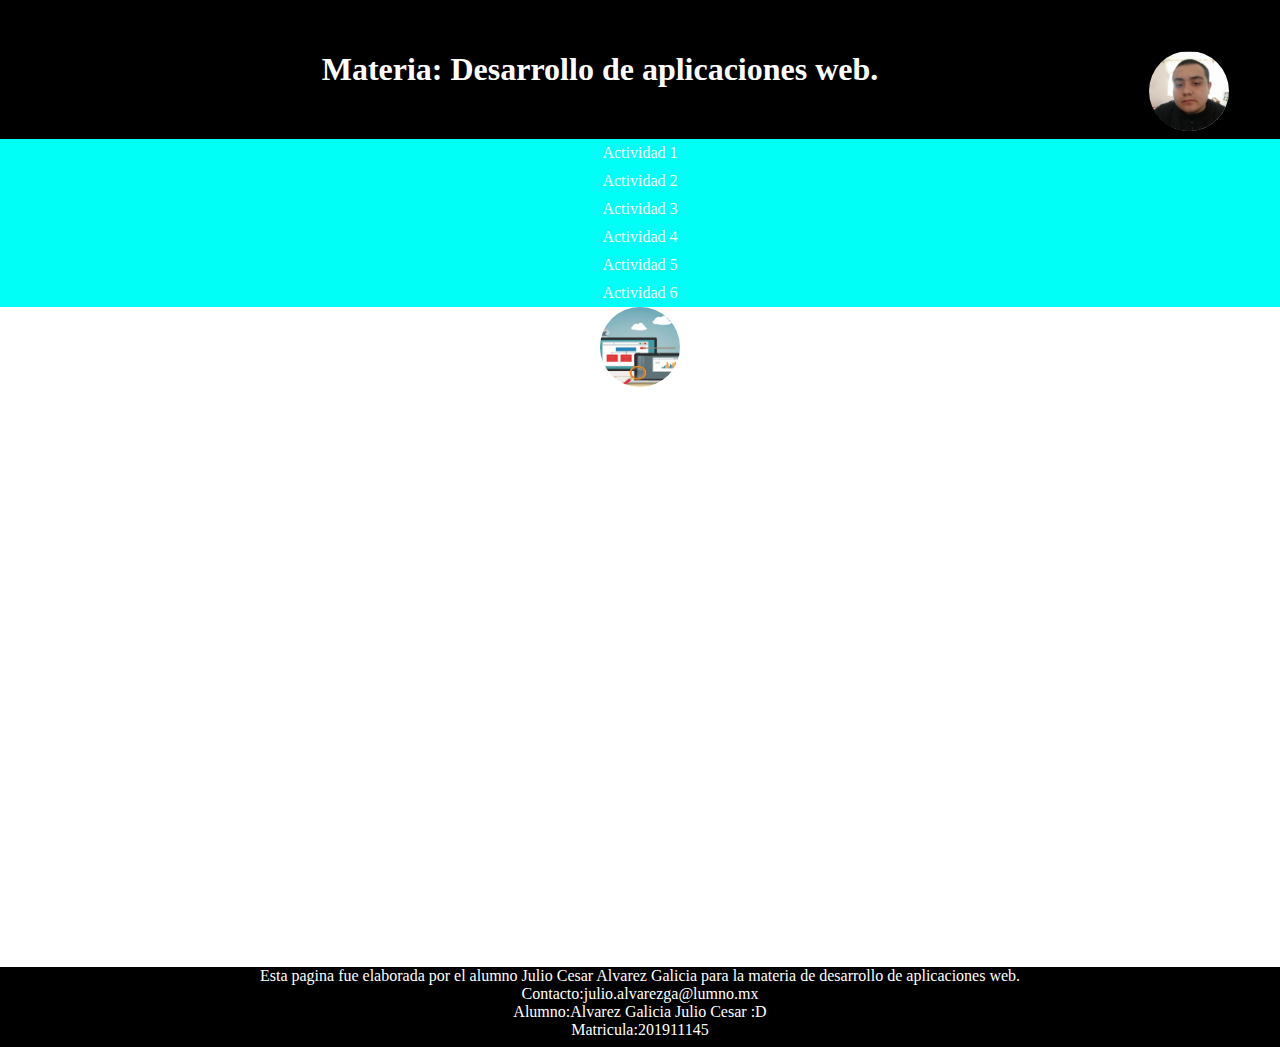
==== index.html @ c26da67d "Agregando actividad6" ====
<!DOCTYPE html>
<html>
    <head>
        <meta charset="utf-8">
        <title>Desarrollo de aplicaciones web.</title>
        <link rel="stylesheet" type="text/css" href="style/estilo.css">
    </head>
    <body>
        <h1><div><img src="images/imagenjulio.jpg" align="right"></div>Materia: Desarrollo de aplicaciones web.<br> </h1>
            <nav>
                <ul>
                    <li><a href="tarea1.html">Actividad 1</a></li><br>
                    <li><a href="tarea2.html">Actividad 2</a></li><br>
                    <li><a href="tarea3.html">Actividad 3</a></li><br>
                    <li><a href="tarea4.html">Actividad 4</a></li><br>
                    <li><a href="tarea5.html">Actividad 5</a></li><br>
                    <li><a href="tarea6.html">Actividad 6</a></li>
                </ul>
            </nav>
            <div class="fondo">
                <img src="images/logo.jpg">
            </div>
            <footer id="footer"><p>
                Esta pagina fue elaborada por el alumno Julio Cesar Alvarez Galicia para la materia de desarrollo de aplicaciones web.<br>
                Contacto:julio.alvarezga@lumno.mx<br>
                Alumno:Alvarez Galicia Julio Cesar :D<br>
                Matricula:201911145
            </p></footer>
    </body>
</html>
---- style/estilo.css ----
*{
	padding: 0;
	margin: 0;
}
h1{
	text-align: center;
	background-color: black ;
	color: white;
	padding: 51px;
}
nav ul{
	background-color: #00fff7;
	width: 100%;
	list-style: none;
	text-align: center;
}
nav li{
	display:inline-flex ;
}
nav a{
	text-decoration: none;
	color: white;
	padding: 5px;
}
nav li:hover{
	background-color: black;
	border-radius: 40%;
	color: white;
}
img{
	width: 80px;
	height: 80px;
	border-radius: 50%;
	object-fit: cover;
}
footer{
	width: 100%;
	height: 80px;
	background-color: black;
	color: white;
	margin-top: 45%;
}
.fondo{
	text-align: center;
}
footer p{
	text-align: center;
}

iframe{
	width: 850px;
	height: 100vh;
}
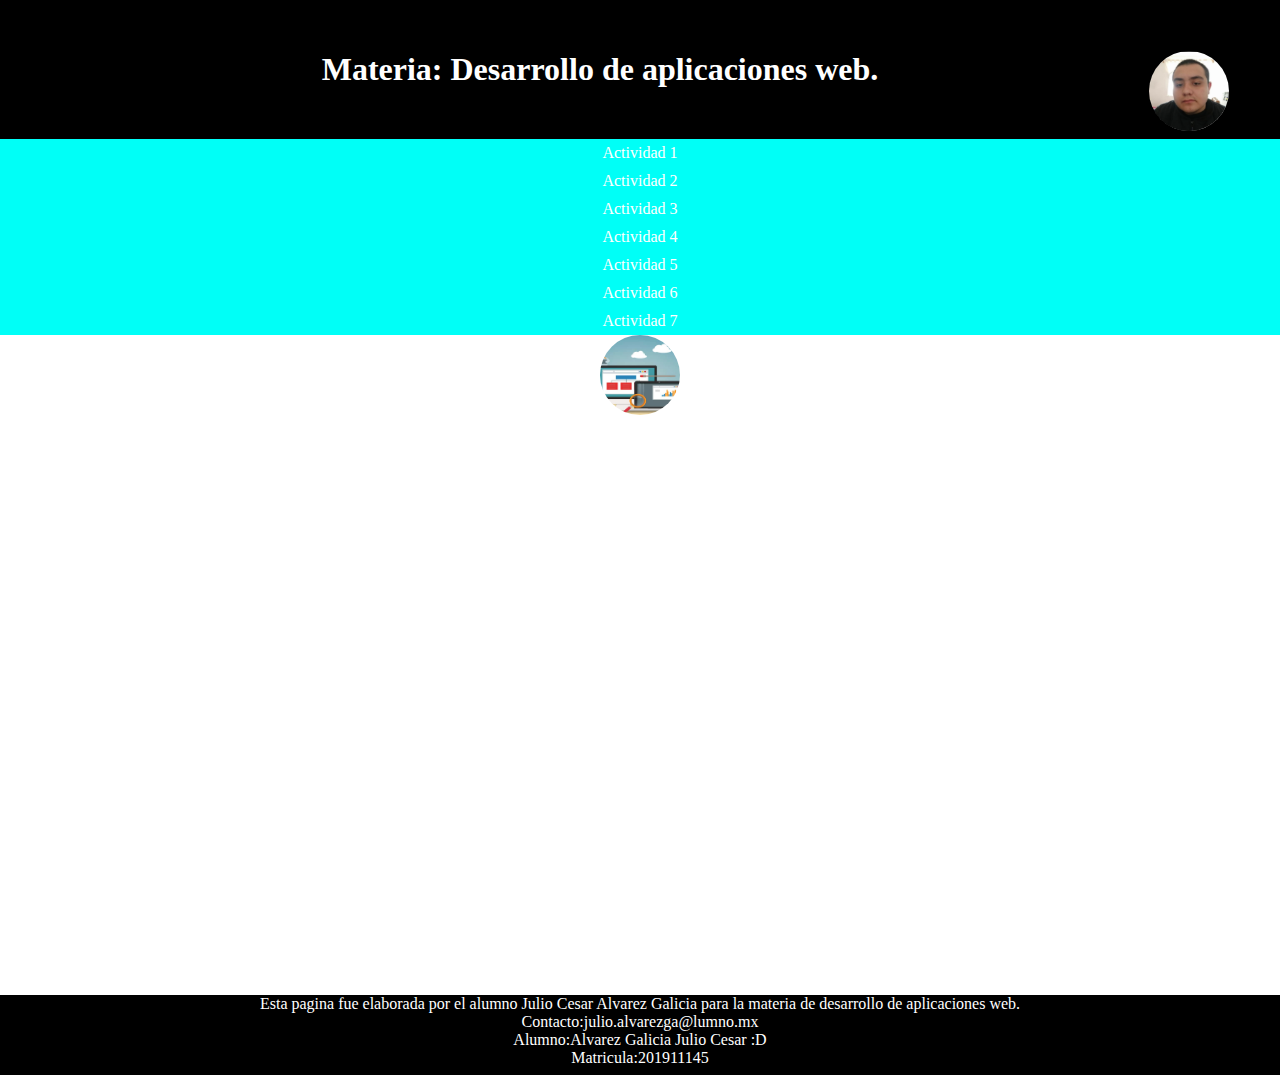
==== commit b5fc7b8c: "subiendo actividad 7" ====
--- a/index.html
+++ b/index.html
@@ -14,7 +14,8 @@
                     <li><a href="tarea3.html">Actividad 3</a></li><br>
                     <li><a href="tarea4.html">Actividad 4</a></li><br>
                     <li><a href="tarea5.html">Actividad 5</a></li><br>
-                    <li><a href="tarea6.html">Actividad 6</a></li>
+                    <li><a href="tarea6.html">Actividad 6</a></li><br>
+                    <li><a href="tarea7.html">Actividad 7</a></li>
                 </ul>
             </nav>
             <div class="fondo">
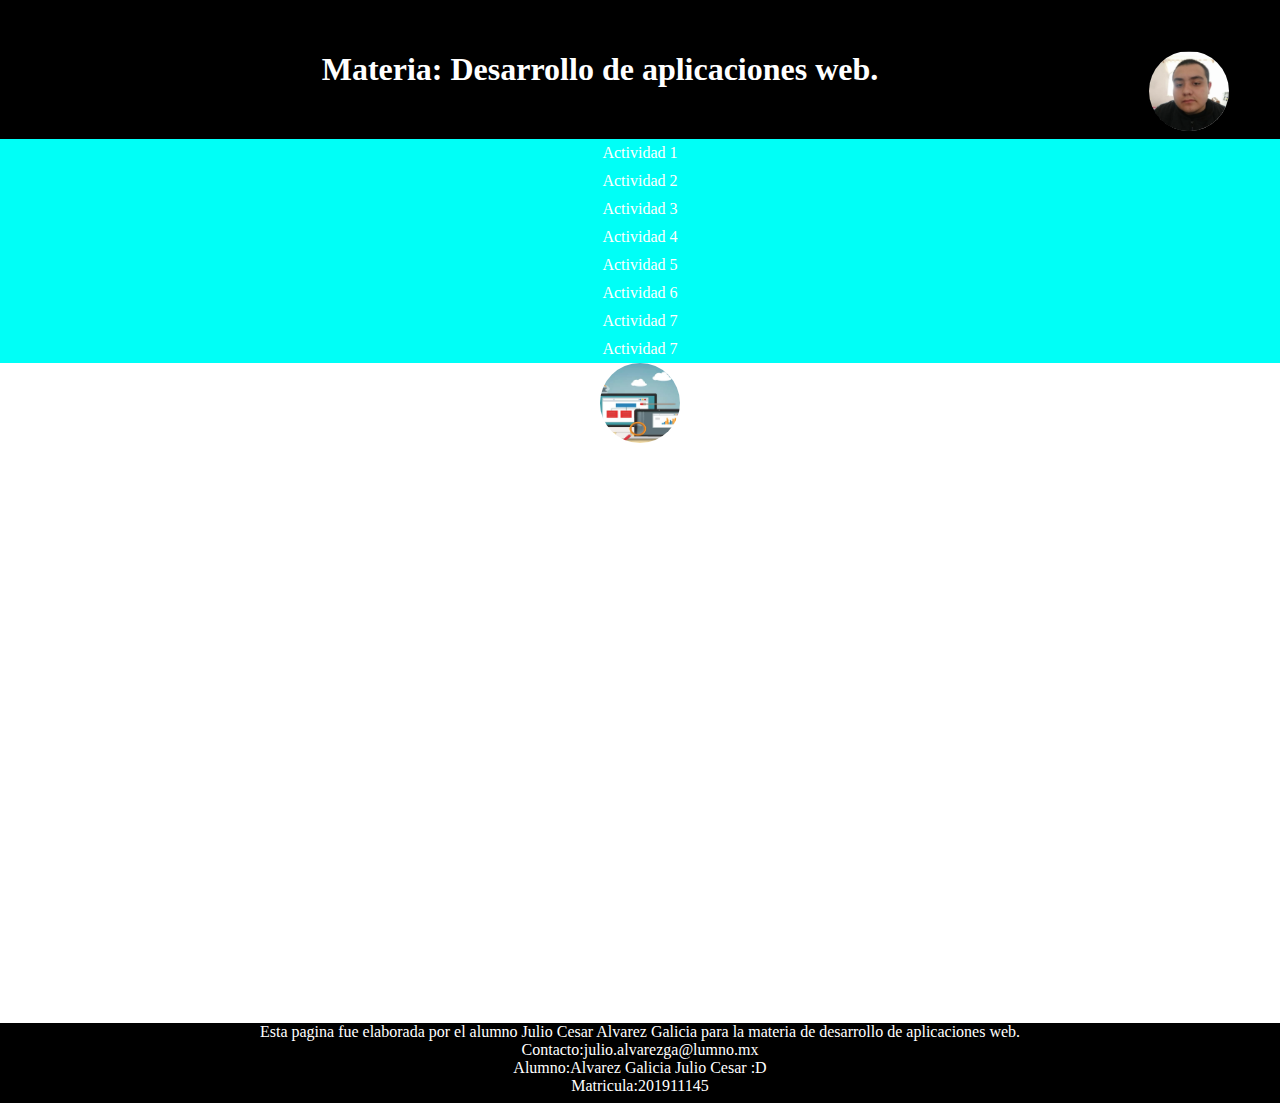
==== commit fd0daef7: "subiendo actividad8" ====
--- a/index.html
+++ b/index.html
@@ -15,7 +15,8 @@
                     <li><a href="tarea4.html">Actividad 4</a></li><br>
                     <li><a href="tarea5.html">Actividad 5</a></li><br>
                     <li><a href="tarea6.html">Actividad 6</a></li><br>
-                    <li><a href="tarea7.html">Actividad 7</a></li>
+                    <li><a href="tarea7.html">Actividad 7</a></li><br>
+                    <li><a href="tarea8.html">Actividad 7</a></li>
                 </ul>
             </nav>
             <div class="fondo">
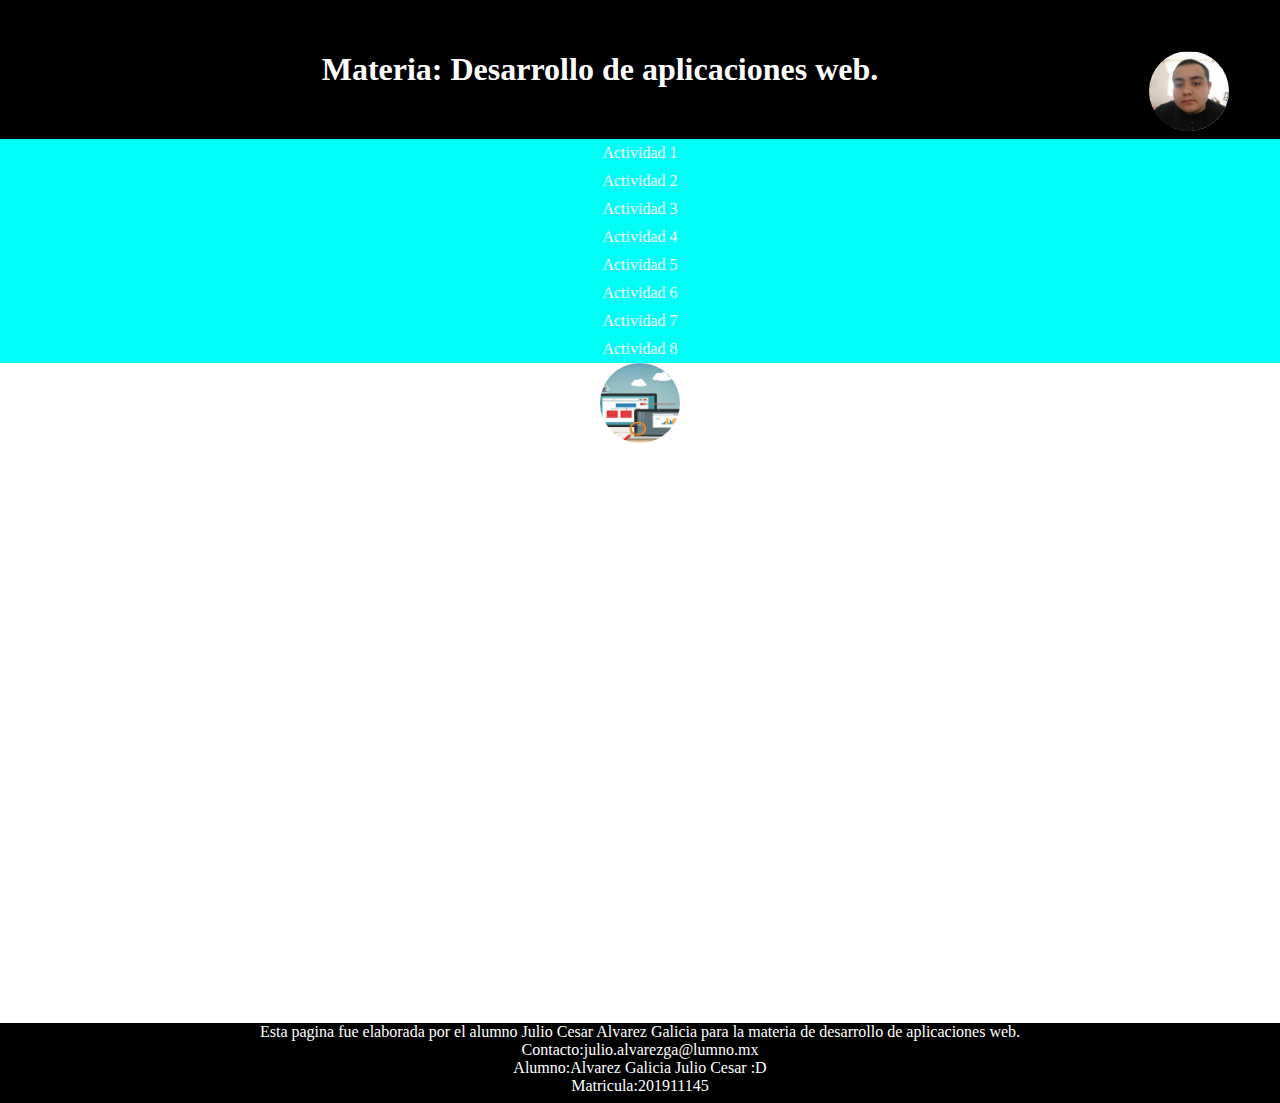
==== commit 7e1b59c2: "subiendo actividad8" ====
--- a/index.html
+++ b/index.html
@@ -16,7 +16,7 @@
                     <li><a href="tarea5.html">Actividad 5</a></li><br>
                     <li><a href="tarea6.html">Actividad 6</a></li><br>
                     <li><a href="tarea7.html">Actividad 7</a></li><br>
-                    <li><a href="tarea8.html">Actividad 7</a></li>
+                    <li><a href="tarea8.html">Actividad 8</a></li>
                 </ul>
             </nav>
             <div class="fondo">
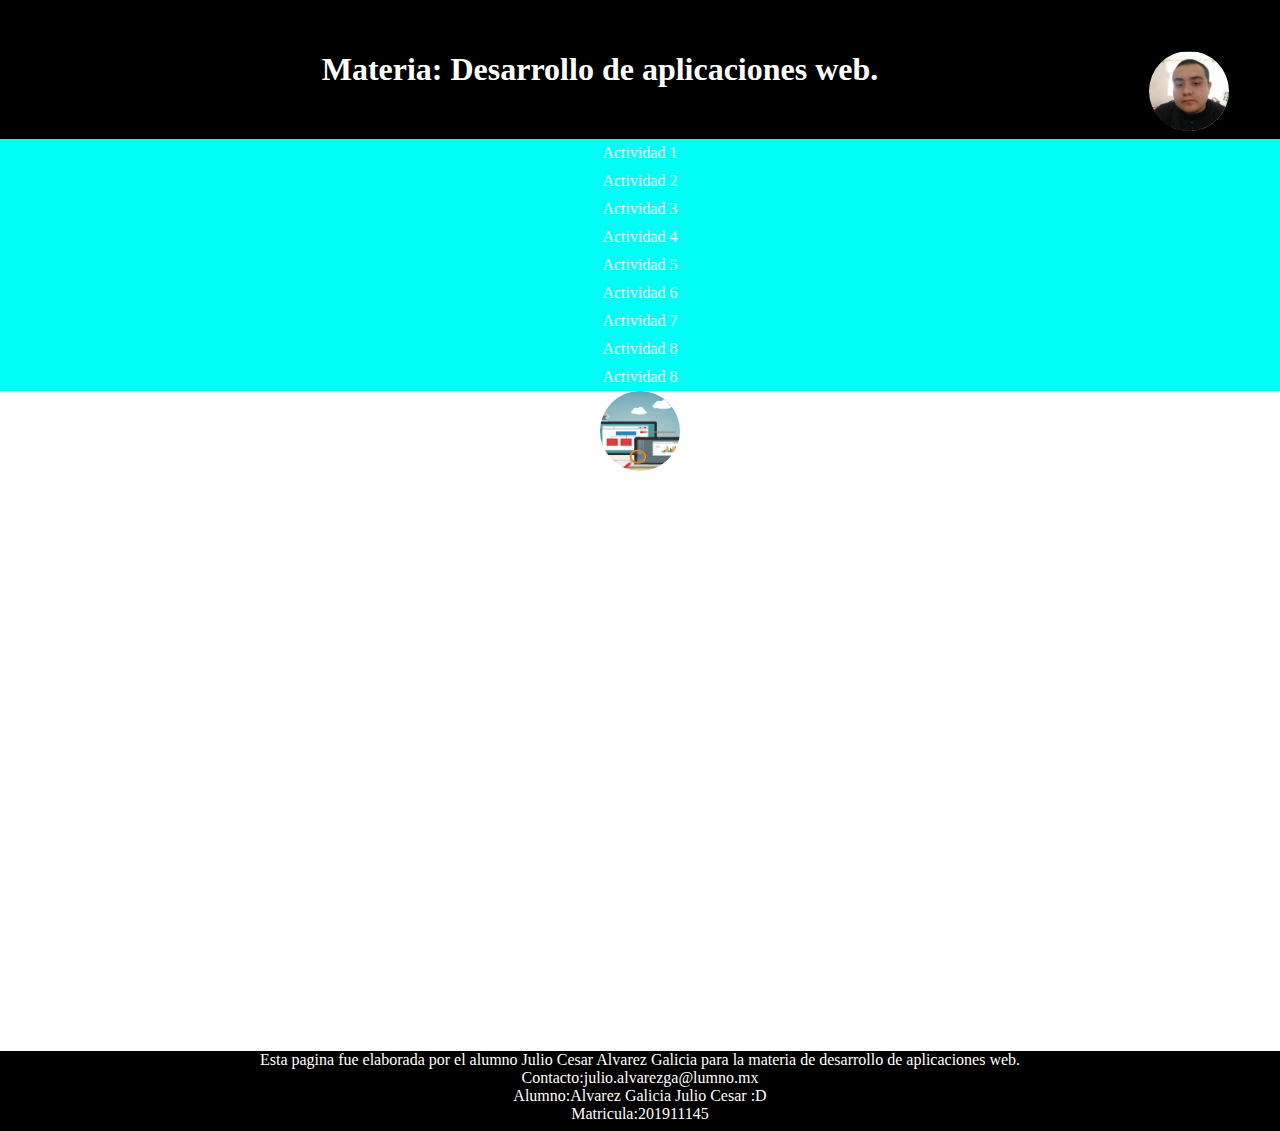
==== commit cc763f53: "agregando actividad9" ====
--- a/index.html
+++ b/index.html
@@ -16,6 +16,7 @@
                     <li><a href="tarea5.html">Actividad 5</a></li><br>
                     <li><a href="tarea6.html">Actividad 6</a></li><br>
                     <li><a href="tarea7.html">Actividad 7</a></li><br>
+                    <li><a href="tarea8.html">Actividad 8</a></li><br>
                     <li><a href="tarea8.html">Actividad 8</a></li>
                 </ul>
             </nav>
--- a/style/estilo.css
+++ b/style/estilo.css
@@ -48,6 +48,6 @@
 }
 
 iframe{
-	width: 850px;
-	height: 100vh;
+	width: 100%;
+	height: 100%;
 }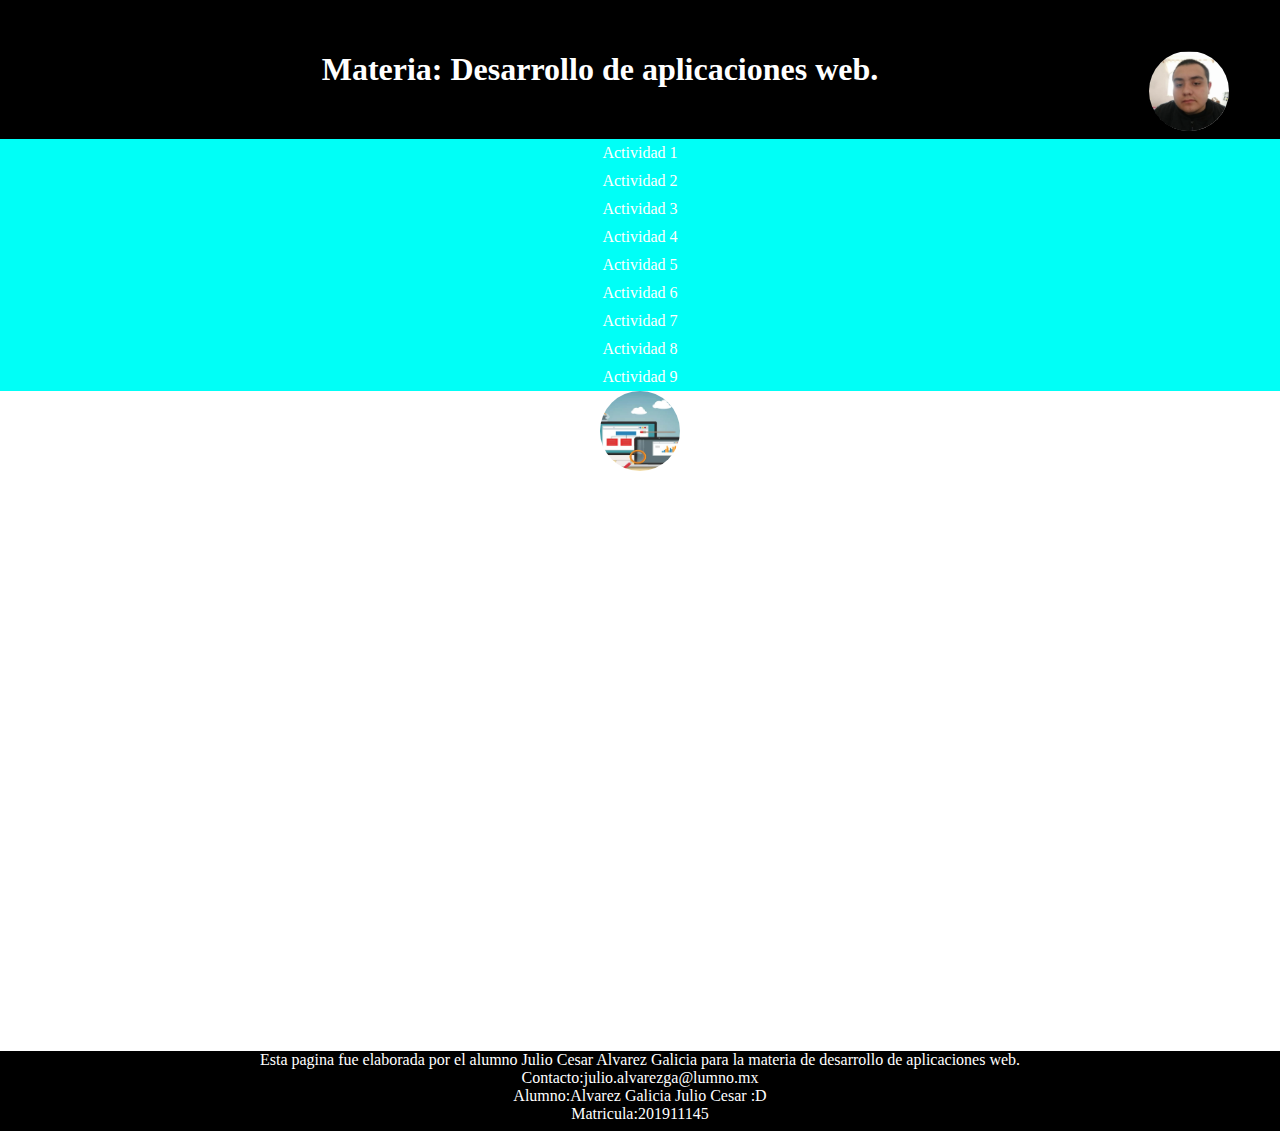
==== commit 9ca95e3a: "resubiendo actividad 9" ====
--- a/index.html
+++ b/index.html
@@ -17,7 +17,7 @@
                     <li><a href="tarea6.html">Actividad 6</a></li><br>
                     <li><a href="tarea7.html">Actividad 7</a></li><br>
                     <li><a href="tarea8.html">Actividad 8</a></li><br>
-                    <li><a href="tarea8.html">Actividad 8</a></li>
+                    <li><a href="tarea8.html">Actividad 9</a></li>
                 </ul>
             </nav>
             <div class="fondo">
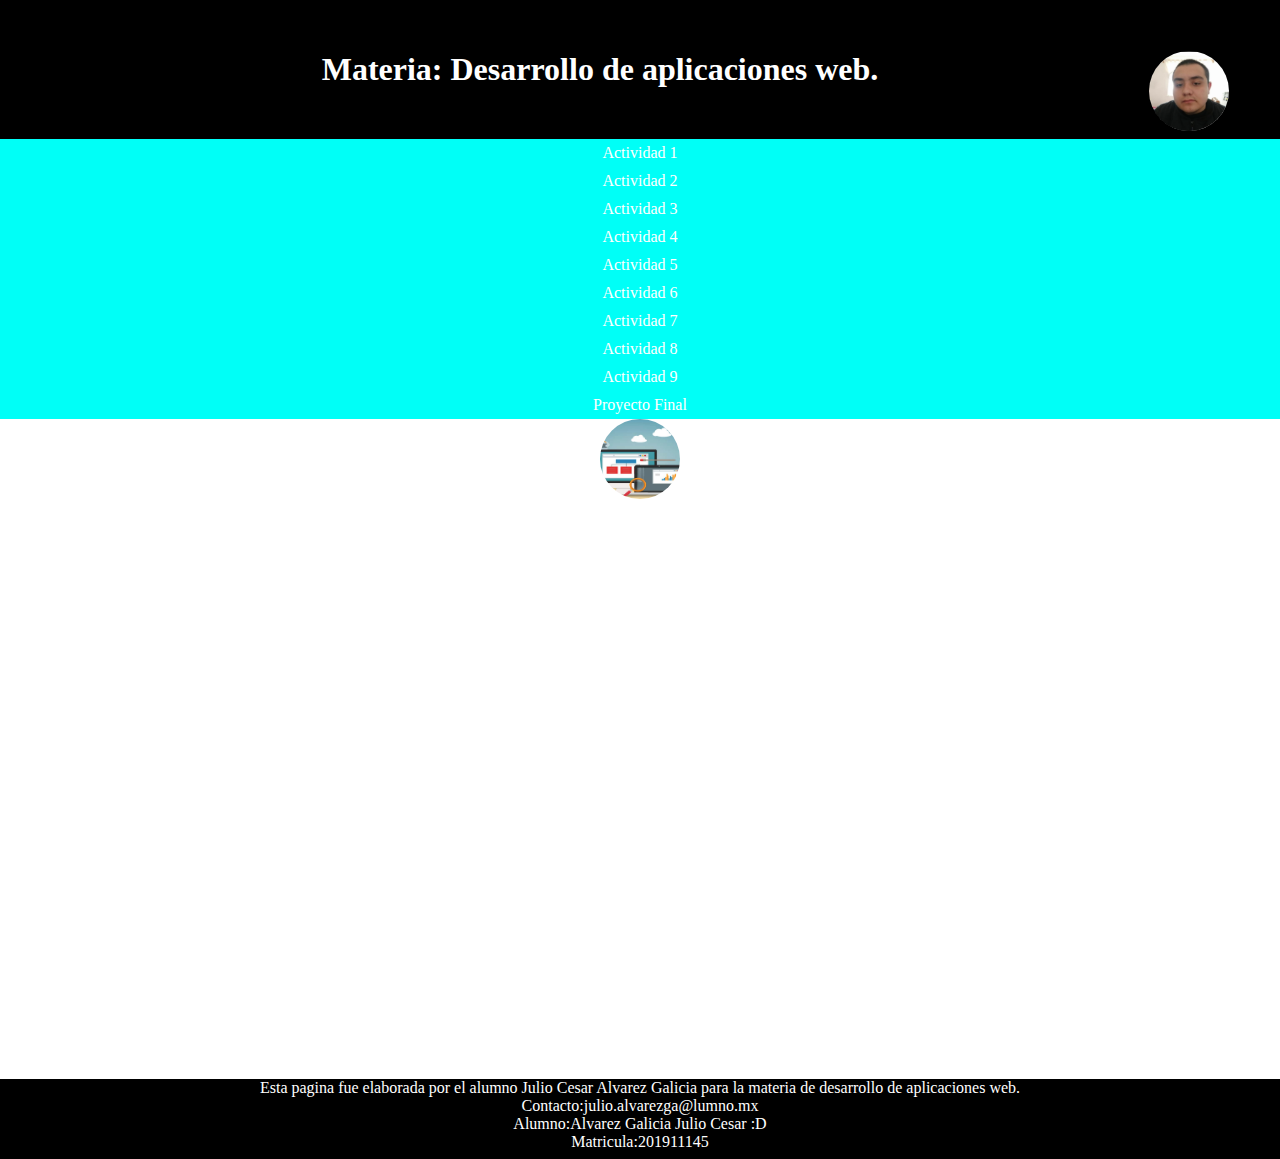
==== commit f93115c4: "subida de proyecto final" ====
--- a/index.html
+++ b/index.html
@@ -17,7 +17,8 @@
                     <li><a href="tarea6.html">Actividad 6</a></li><br>
                     <li><a href="tarea7.html">Actividad 7</a></li><br>
                     <li><a href="tarea8.html">Actividad 8</a></li><br>
-                    <li><a href="tarea8.html">Actividad 9</a></li>
+                    <li><a href="tarea9.html">Actividad 9</a></li><br>
+                    <li><a href="proyectofinal.html">Proyecto Final</a></li>
                 </ul>
             </nav>
             <div class="fondo">
--- a/style/estilo.css
+++ b/style/estilo.css
@@ -49,5 +49,5 @@
 
 iframe{
 	width: 100%;
-	height: 100%;
+	height: 100vh;
 }